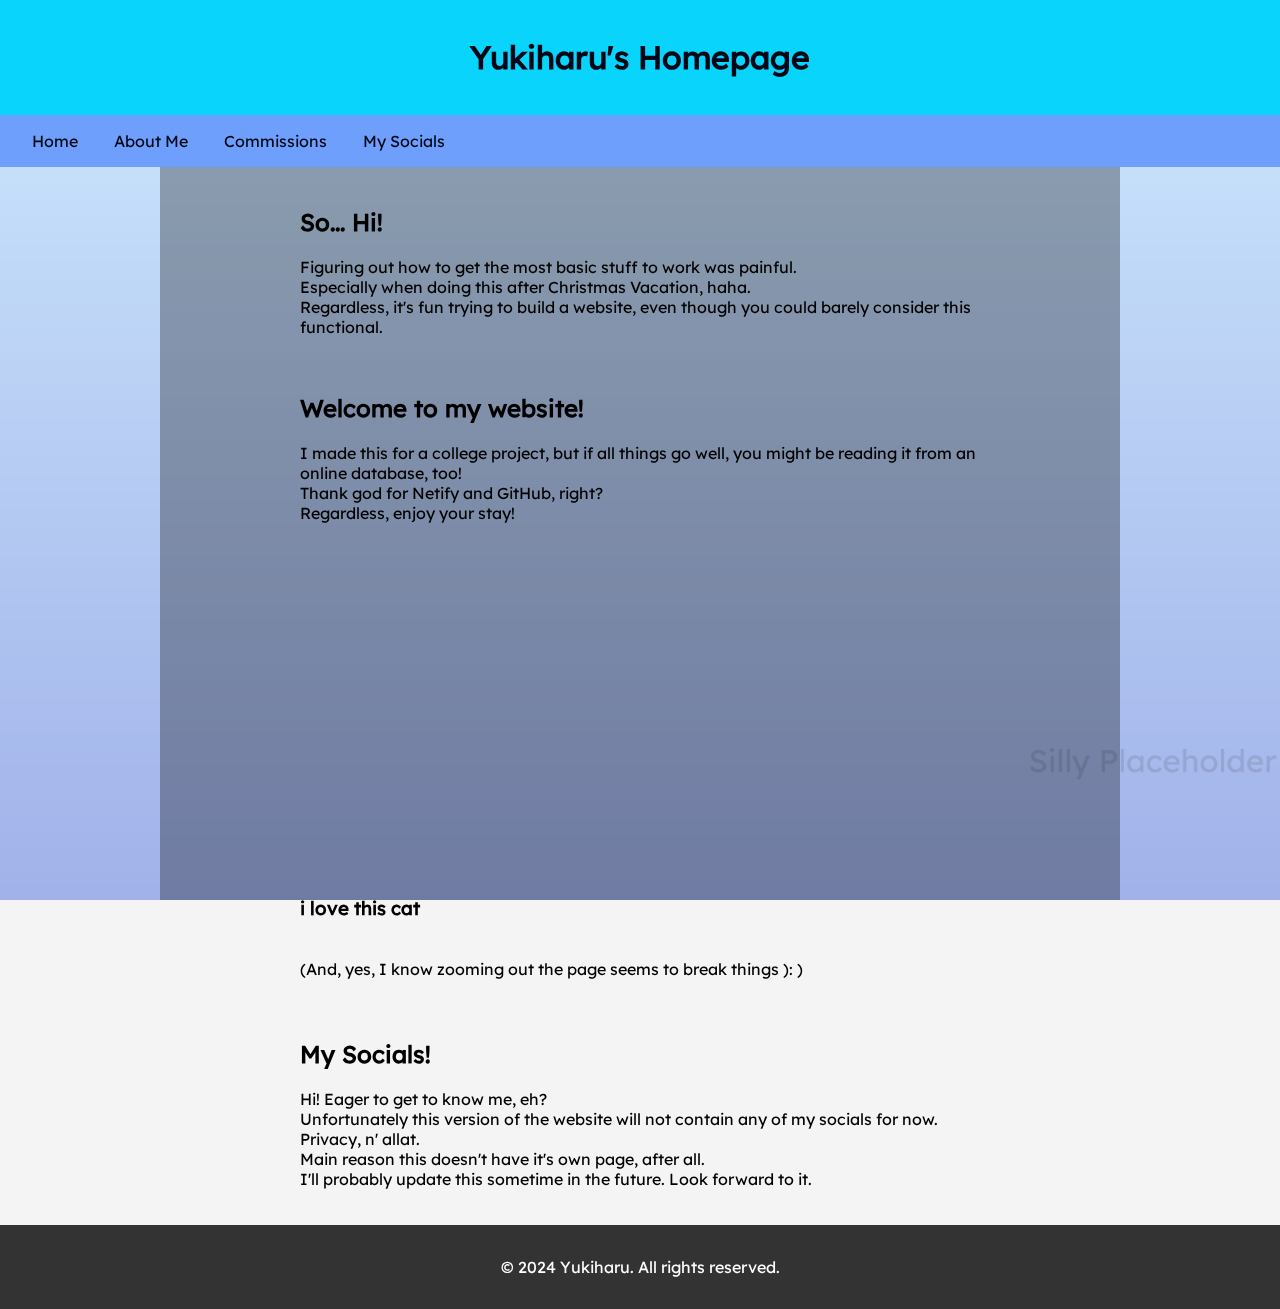
==== index.html @ 671712dc "Uploaded the site to GitHub" ====
<!DOCTYPE html>
<head>
    <meta charset="UTF-8">
    <title>Yukiharu's Homepage!</title>
    <link rel="stylesheet" href="style.css">
    <style>
    </style>
</head>
<body>

    <div class="overlay"></div>

    <container>

        <header>
            <h1>Yukiharu's Homepage</h1>
        </header>

        <nav>
            <a href="index.html">Home</a>
            <a href="aboutme.html">About Me</a>
            <a href="comms.html">Commissions</a>
            <a href="#socials">My Socials</a>
        </nav>

            <!-- I actually thought of using sections at first, but settled on redirecting to extra pages later on down the line.-->
            <!-- I kept the sections later because removing the sections outright would break the website. -->
        <section> 
            <h2>So... Hi!</h2>
            <p> Figuring out how to get the most basic stuff to work was painful. 
            <br> Especially when doing this after Christmas Vacation, haha.
            <br> Regardless, it's fun trying to build a website, even though you could barely consider this functional.</p>
            <br>
            <h2>Welcome to my website!</h2>
            <p> I made this for a college project, but if all things go well, you might be reading it from an online database, too!
                <br> Thank god for Netify and GitHub, right?
                <br> Regardless, enjoy your stay!</p>
                <br> <iframe width="560" height="315" src="https://www.youtube.com/embed/_e9yMqmXWo0?si=NsSfcQ3hY4RIHnaF" title="YouTube video player" frameborder="0" allow="accelerometer; autoplay; clipboard-write; encrypted-media; gyroscope; picture-in-picture; web-share" allowfullscreen></iframe>
                <br><h3> i love this cat </h3>
                <br> (And, yes, I know zooming out the page seems to break things ): )
        </section>

        <section id="socials">
            <h2>My Socials!</h2>
            <p> Hi! Eager to get to know me, eh?
                <br> Unfortunately this version of the website will not contain any of my socials for now.
                <br> Privacy, n' allat.
                <br> Main reason this doesn't have it's own page, after all.
                <br> I'll probably update this sometime in the future. Look forward to it.</p>
        </section>

    </container>

    <footer>
        <p>&copy; 2024 Yukiharu. All rights reserved.</p>
    </footer>

</body>
</html>
---- style.css ----
@font-face {
    font-family: 'Lexend'; 
    src: url('Lexend.ttf') format('truetype'); 
    font-weight: normal;
    font-style: normal;
}

body {
    font-family: 'Lexend', Arial, sans-serif; 
    margin: 0;
    padding: 0;
    background-color: #f4f4f4;
    background-image: url('bg.png'); 
    background-size: cover;
    background-attachment: fixed; 
}

.overlay {
    position: fixed;
    top: 50%;
    left: 50%;
    transform: translate(-50%, -50%);
    width: 75%;
    height: 100%;
    background-color: rgba(0, 0, 0, 0.3); 
    z-index: -1; 
}

container {
    max-width: 800px; 
    margin: 0 auto; 
    padding: 20px 0px; 
    box-sizing: border-box; 
    position: relative; 
}

.container {
    display: flex;
    align-items: center;
}

.container img,
.container p {
    margin: 10px;
}

header {
    background-color: #08d4fc;
    color: #020716;
    text-align: center;
    padding: 1em 0;
}

nav {
    background-color: rgb(110, 159, 252);
    padding: 1em;
}

nav a {
    color: #020716;
    text-decoration: none;
    margin: 0 1em;
}

section {
    padding: 20px 300px;
}

footer {
    background-color: #333;
    color: #fff;
    text-align: center;
    padding: 1em 0;
}
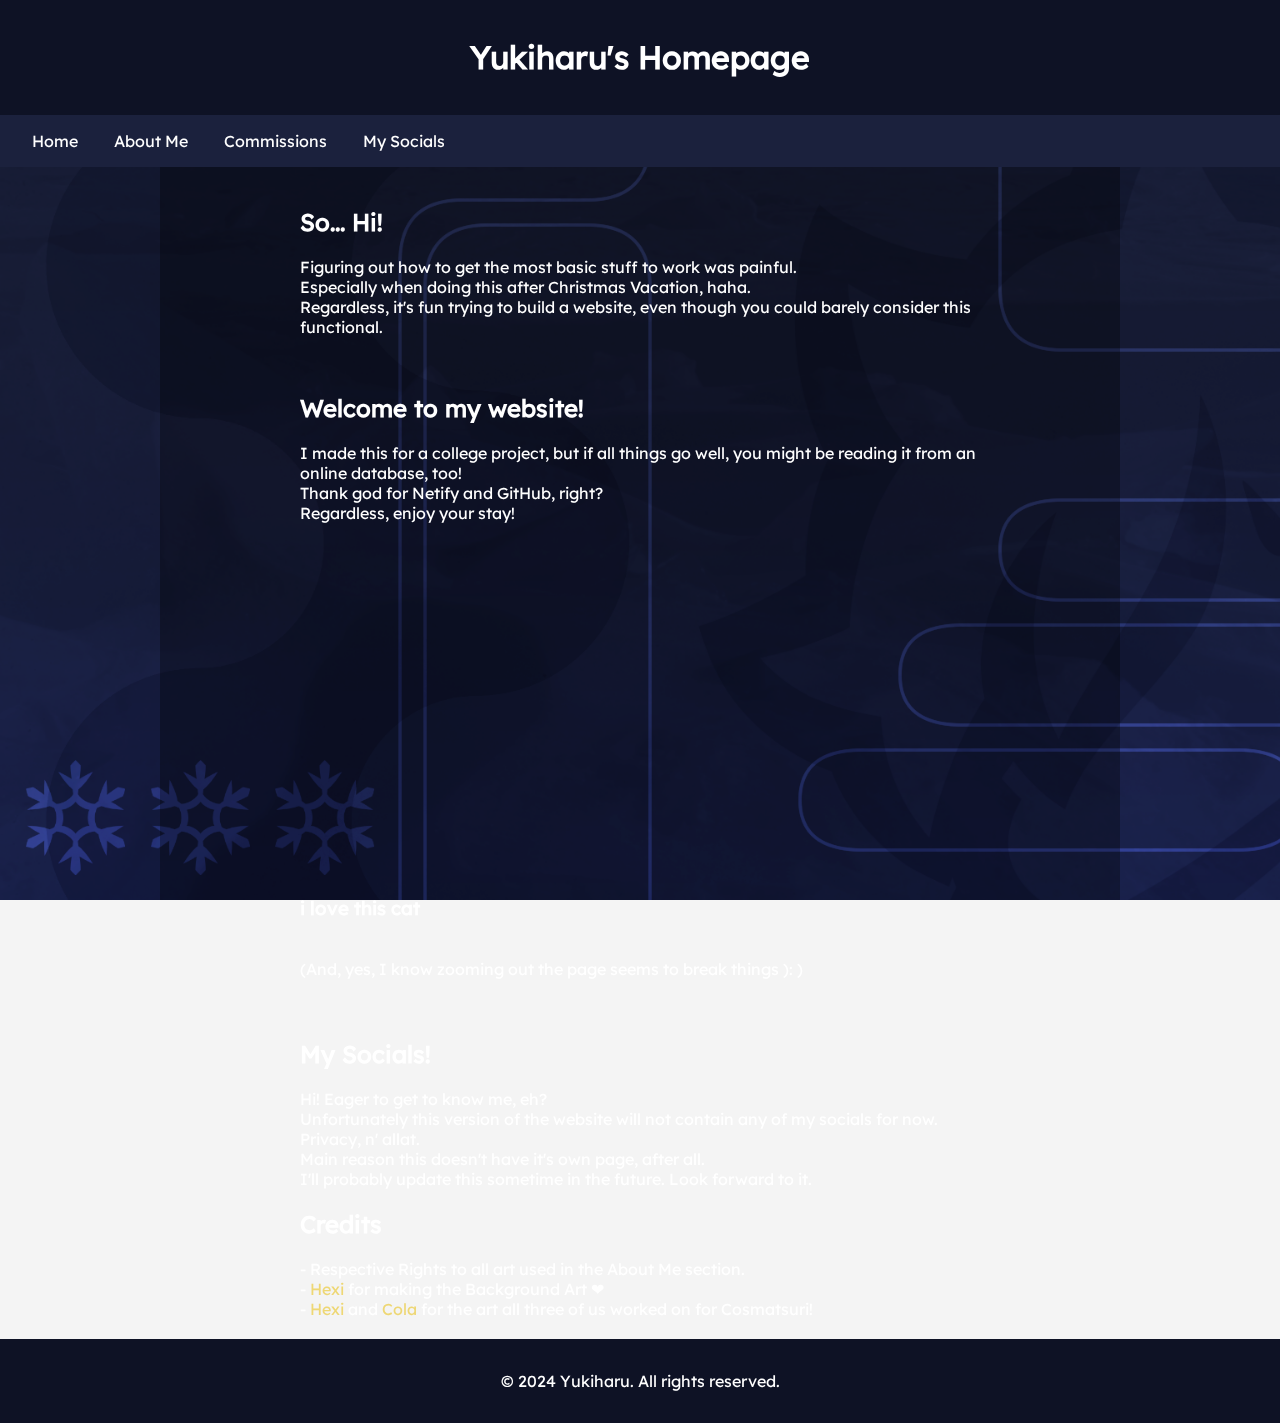
==== commit b8bf5140: "Added Assets by Hexi" ====
--- a/index.html
+++ b/index.html
@@ -6,6 +6,7 @@
     <style>
     </style>
 </head>
+    <link rel="icon" href="favicon.ico" type="image/x-icon">
 <body>
 
     <div class="overlay"></div>
@@ -17,10 +18,10 @@
         </header>
 
         <nav>
-            <a href="index.html">Home</a>
-            <a href="aboutme.html">About Me</a>
-            <a href="comms.html">Commissions</a>
-            <a href="#socials">My Socials</a>
+            <a href="index.html" class="navbar-link">Home</a>
+            <a href="aboutme.html" class="navbar-link">About Me</a>
+            <a href="comms.html" class="navbar-link">Commissions</a>
+            <a href="#socials" class="navbar-link">My Socials</a>
         </nav>
 
             <!-- I actually thought of using sections at first, but settled on redirecting to extra pages later on down the line.-->
@@ -47,6 +48,11 @@
                 <br> Privacy, n' allat.
                 <br> Main reason this doesn't have it's own page, after all.
                 <br> I'll probably update this sometime in the future. Look forward to it.</p>
+            
+            <h2> Credits </h2>
+            - Respective Rights to all art used in the About Me section.
+            <br> - <a href="https://twitter.com/HEXIG0NE">Hexi</a> for making the Background Art &#x2764;
+            <br> - <a href="https://twitter.com/HEXIG0NE">Hexi</a> and <a href="https://twitter.com/seal_007_">Cola</a> for the art all three of us worked on for Cosmatsuri!
         </section>
 
     </container>
--- a/style.css
+++ b/style.css
@@ -9,6 +9,7 @@
     font-family: 'Lexend', Arial, sans-serif; 
     margin: 0;
     padding: 0;
+    color: white;
     background-color: #f4f4f4;
     background-image: url('bg.png'); 
     background-size: cover;
@@ -45,19 +46,19 @@
 }
 
 header {
-    background-color: #08d4fc;
-    color: #020716;
+    background-color: #0E1225;
+    color: #FFFFFF;
     text-align: center;
     padding: 1em 0;
 }
 
 nav {
-    background-color: rgb(110, 159, 252);
+    background-color: #1B213D;
     padding: 1em;
 }
 
-nav a {
-    color: #020716;
+nav a.navbar-link {
+    color: #FFFFFF;
     text-decoration: none;
     margin: 0 1em;
 }
@@ -67,8 +68,18 @@
 }
 
 footer {
-    background-color: #333;
-    color: #fff;
+    background-color: #0E1225;
+    color: #ffffff;
     text-align: center;
     padding: 1em 0;
 }
+
+a:link {
+    color: rgb(238, 215, 116); 
+    text-decoration: none; 
+}
+
+a:visited {
+    color: rgb(218, 124, 255); 
+    text-decoration: none; 
+  }
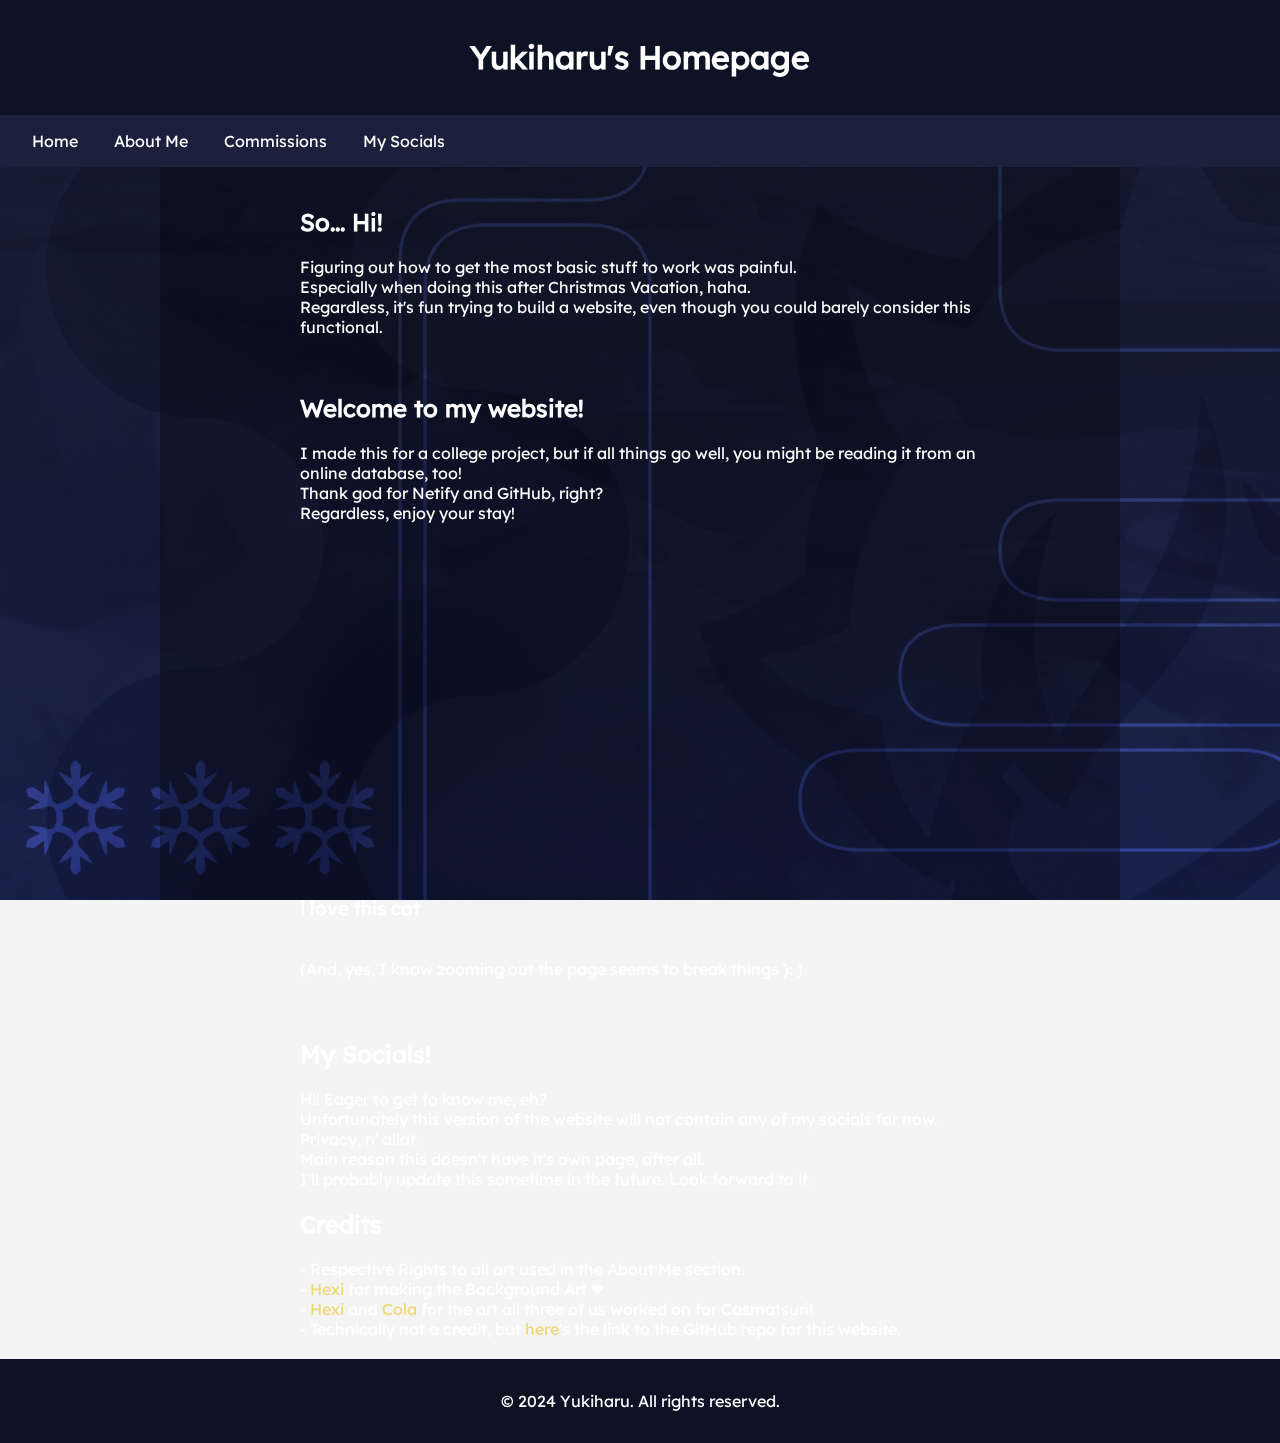
==== commit fe8a8697: "Added a redirect to this repo at the bottom" ====
--- a/index.html
+++ b/index.html
@@ -53,6 +53,7 @@
             - Respective Rights to all art used in the About Me section.
             <br> - <a href="https://twitter.com/HEXIG0NE">Hexi</a> for making the Background Art &#x2764;
             <br> - <a href="https://twitter.com/HEXIG0NE">Hexi</a> and <a href="https://twitter.com/seal_007_">Cola</a> for the art all three of us worked on for Cosmatsuri!
+            <br> - Technically not a credit, but <a href="https://github.com/Yukiharuwu/yukiharuwebsitefr">here</a>'s the link to the GitHub repo for this website.
         </section>
 
     </container>
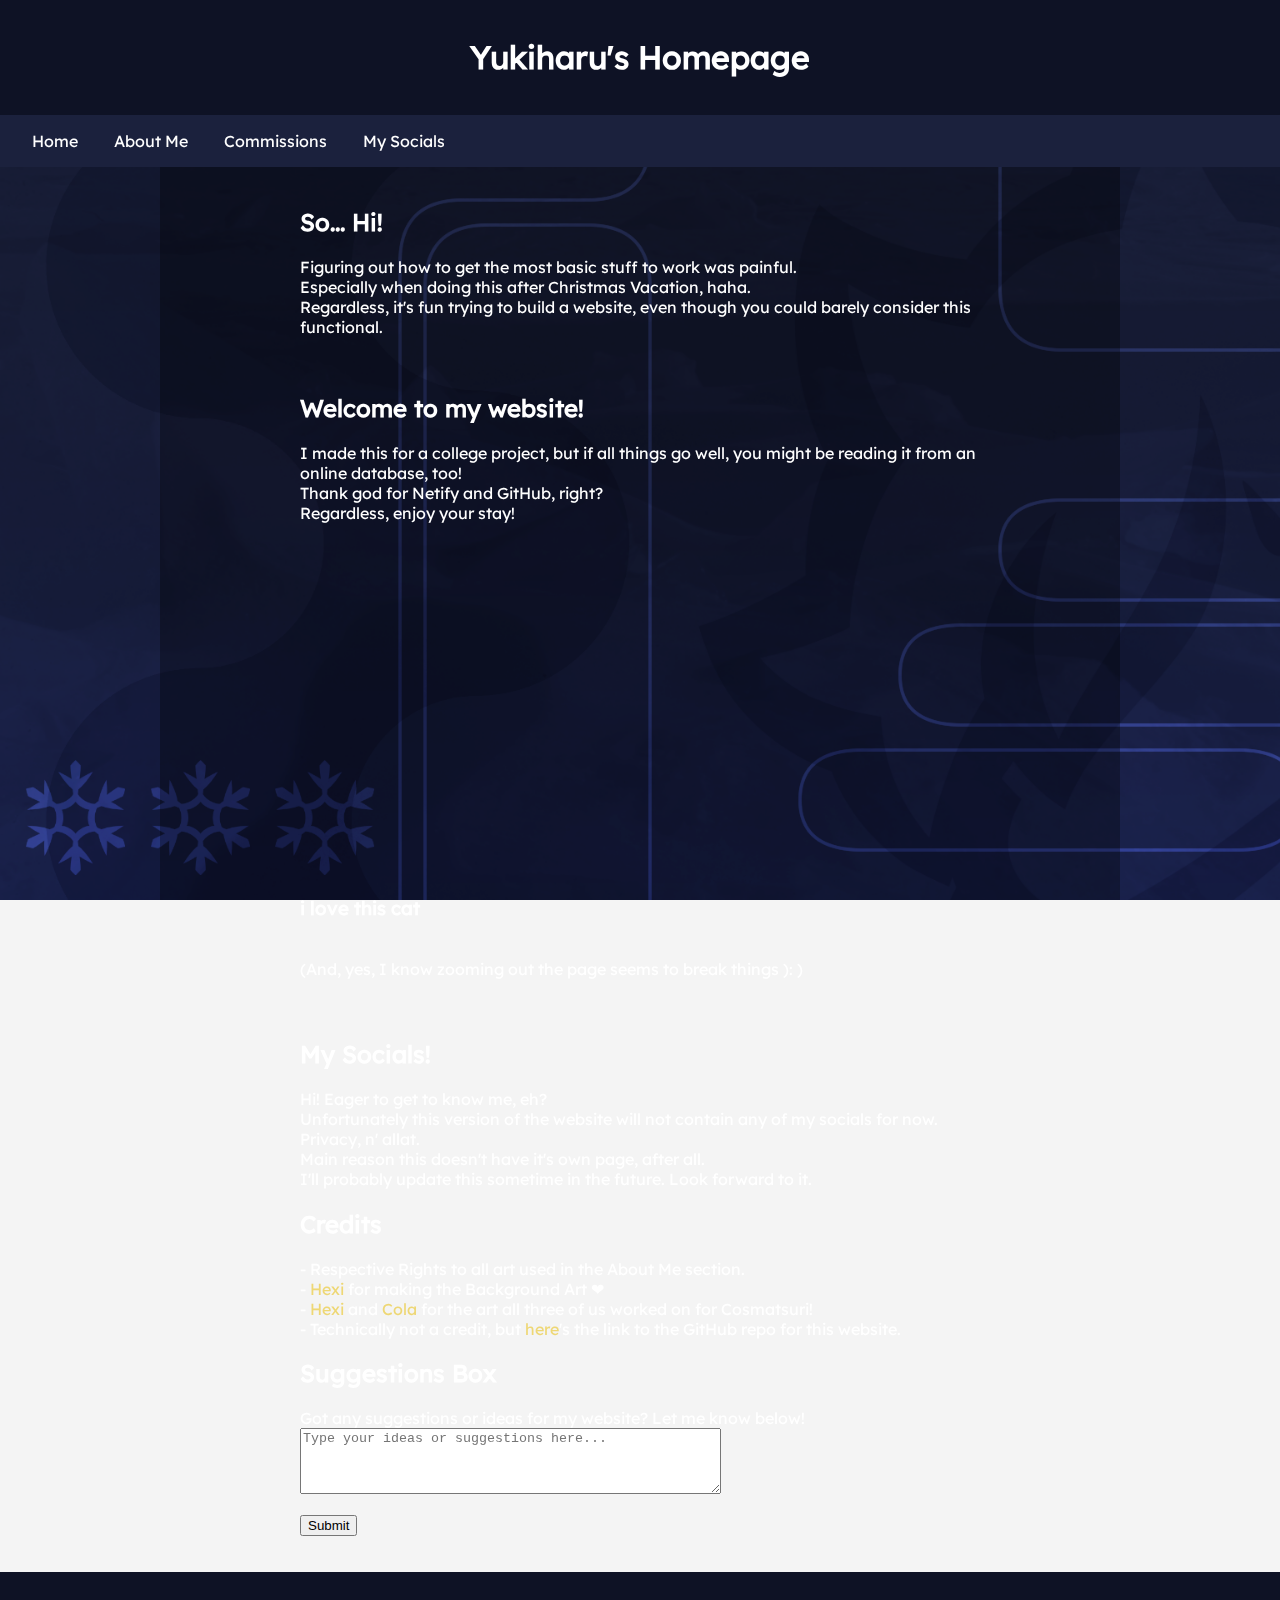
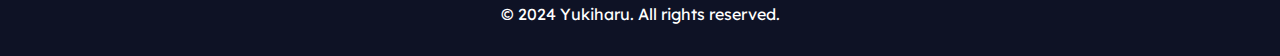
==== commit 543e0637: "Updated with a Form" ====
--- a/index.html
+++ b/index.html
@@ -54,8 +54,16 @@
             <br> - <a href="https://twitter.com/HEXIG0NE">Hexi</a> for making the Background Art &#x2764;
             <br> - <a href="https://twitter.com/HEXIG0NE">Hexi</a> and <a href="https://twitter.com/seal_007_">Cola</a> for the art all three of us worked on for Cosmatsuri!
             <br> - Technically not a credit, but <a href="https://github.com/Yukiharuwu/yukiharuwebsitefr">here</a>'s the link to the GitHub repo for this website.
+
+            <h2>Suggestions Box</h2>
+            Got any suggestions or ideas for my website? Let me know below!<br>
+            <form name="contact" netlify>
+                <textarea id="suggestion" name="suggestion" rows="4" cols="50" placeholder="Type your ideas or suggestions here..."></textarea>
+                    <p>
+                      <button type="submit">Submit</button>
+                    </p>
+            </form>
         </section>
-
     </container>
 
     <footer>
